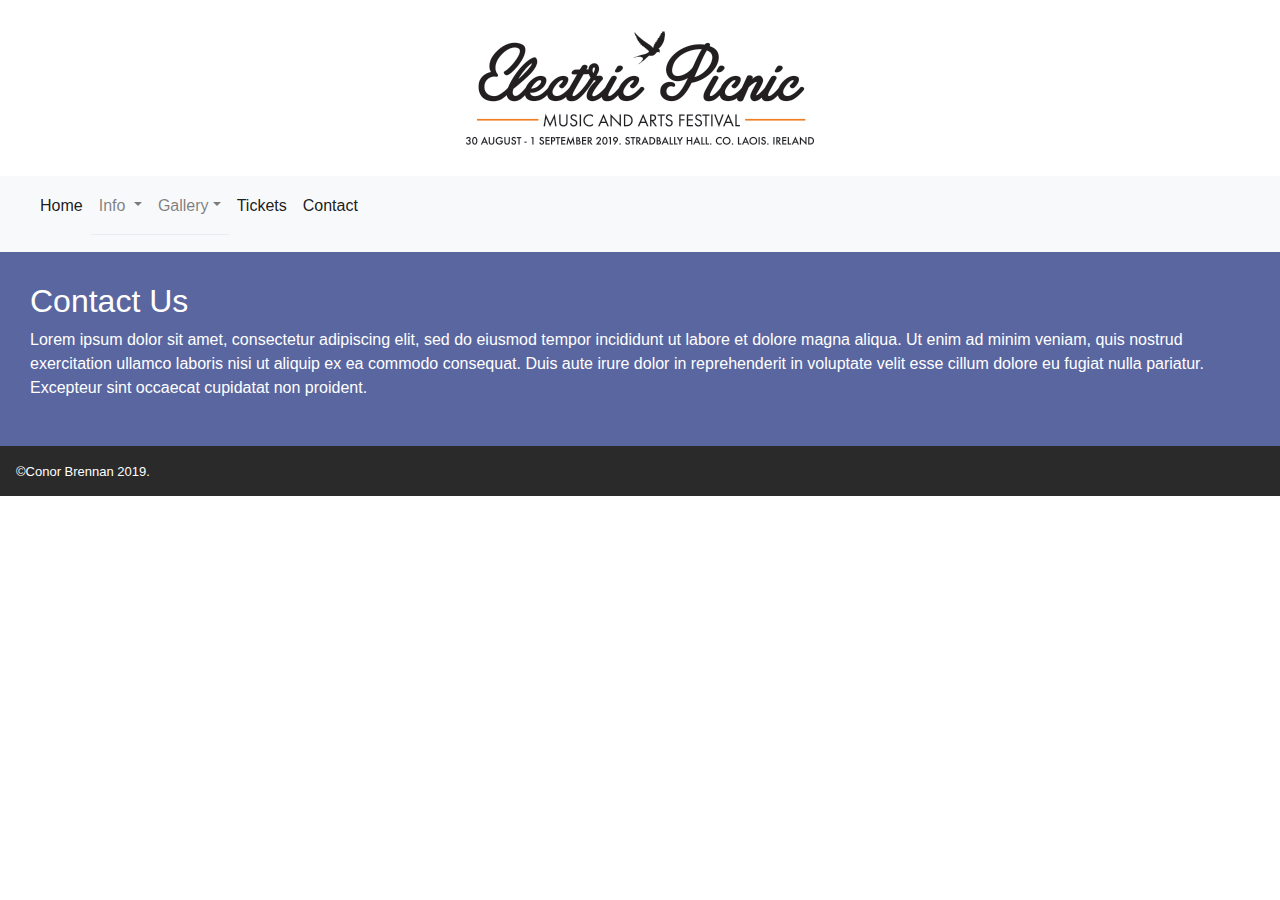
==== contact.html @ 8f72f69b "Add files via upload" ====
<!doctype html>
<html>
<head>
<meta charset="utf-8">
<meta http-equiv="X-UA-Compatible" content="IE=edge">
<meta name="viewport" content="width=device-width, initial-scale=1.0">
<title>Contact</title>
<link href="css/bootstrap-4.0.0.css" rel="stylesheet" type="text/css">
<link href="css/style.css" rel="stylesheet" type="text/css">
<!--The following script tag downloads a font from the Adobe Edge Web Fonts server for use within the web page. We recommend that you do not modify it.-->
<script>var __adobewebfontsappname__="dreamweaver"</script>
<script src="http://use.edgefonts.net/actor:n4:default;alfa-slab-one:n4:default.js" type="text/javascript"></script>
</head>

<body>
<header><img src="images/Logo.png" width="350" height="116" alt="Electric Picnic Logo"/></header>

<nav class="navbar navbar-expand-lg navbar-light bg-light"> <a class="navbar-brand" href="#"></a>
  <button class="navbar-toggler" type="button" data-toggle="collapse" data-target="#navbarSupportedContent2" aria-controls="navbarSupportedContent2" aria-expanded="false" aria-label="Toggle navigation"> <span class="navbar-toggler-icon"></span> </button>
  <div class="collapse navbar-collapse" id="navbarSupportedContent2">
    <ul class="navbar-nav mr-auto">
      <li class="nav-item active"> <a class="nav-link" href="index.html">Home <span class="sr-only">(current)</span></a> </li>
      <li class="nav-item"> </li>
      <li class="nav-item dropdown"> <a class="nav-link dropdown-toggle" href="#" id="navbarDropdown1" role="button" data-toggle="dropdown" aria-haspopup="true" aria-expanded="false"> Info </a>
		     <div class="dropdown-divider"></div>
        <div class="dropdown-menu" aria-labelledby="navbarDropdown1"> <a class="dropdown-item" href="lineup.html">Line Up</a> <a class="dropdown-item" href="news.html">News</a>
          <a class="dropdown-item" href="history.html">History</a> </div>
      </li>
      
		<li class="nav-item dropdown"> <a class="nav-link dropdown-toggle" href="#" id="navbarDropdown2" role="button" data-toggle="dropdown" aria-haspopup="true" aria-expanded="false"> Gallery</a>
		     <div class="dropdown-divider"></div>
        <div class="dropdown-menu" aria-labelledby="navbarDropdown1"> <a class="dropdown-item" href="photos.html">Photos</a> <a class="dropdown-item" href="videos.html">Videos</a></div>
      </li>
		<li class="nav-item active"> <a class="nav-link" href="tickets.html">Tickets <span class="sr-only">(current)</span></a> </li>
		<li class="nav-item active"> <a class="nav-link" href="contact.html">Contact <span class="sr-only">(current)</span></a> </li>
    </ul>
    <form class="form-inline my-2 my-lg-0">
</form>
  </div>
</nav>

<section id="section-1">
<h2>Contact Us</h2>	
<p>Lorem ipsum dolor sit amet, consectetur adipiscing elit, sed do eiusmod tempor incididunt ut labore et dolore magna aliqua. Ut enim ad minim veniam, quis nostrud exercitation ullamco laboris nisi ut aliquip ex ea commodo consequat. Duis aute irure dolor in reprehenderit in voluptate velit esse cillum dolore eu fugiat nulla pariatur. Excepteur sint occaecat cupidatat non proident.</p>
</section>
	
 
	
	
	
	
	
	
	
	
	
	
	
	
<footer>©Conor Brennan 2019.</footer>
<script src="js/jquery-3.2.1.min.js"></script>
<script src="js/popper.min.js"></script>
<script src="js/bootstrap-4.0.0.js"></script>
</body>
</html>
---- css/style.css ----
@charset "utf-8";

footer {
    font-size: small;
    text-align: left;
    clear: both;
    position: relative;
    left: 0;
    bottom: 0;
    height: 50px;
    width: 100%;
    color: white;
	background-color: #2a2a2a;
    padding-right: 16px;
    padding-left: 16px;
    padding-bottom: 0.01em;
    line-height: 4.0;
}

header {
    text-align: center;
    margin-top: 30px;
	margin-bottom: 30px;
}


@media (max-width: 650px){

header {
    margin-top: 30px;
}

}







.parent {
  display: flex;
  align-items: center;
  justify-content: center;
  flex-wrap: wrap;
  margin-left: -10px;
}

.parent .child {
  display: flex;
  align-items: stretch;
  width: 600px;
  height: 400px;
  padding: 5px;
  background-color: orange;
  margin-top: 10px;
  margin-left: 10px;
}

.child img {
  width: 100%;
  height: auto;
}

@media (max-width: 650px) {
  .parent .child {
    width: 100%;
    height: auto;
    display: block;
  }
}





.iframe-container{
  position: relative;
  width: 100%;
  padding-bottom: 56.25%; 
  height: 0;
}
.iframe-container iframe{
  position: absolute;
  top:0;
  left: 0;
  width: 100%;
  height: 100%;
}







#section-1{
  padding:30px;
  background:#5a66a0;
  color:#fff;
  text-align:left;
}

#section-2{
  padding:30px;
  background:#f4f4f4;
  text-align:center;
}






@keyframes slider {

0% {
	left: 0;
}

20% {
	left: 0;
}

25% {
	left: -100%;
}

45% {
    left: -100%;

}

50% {
		left: -200%;

}

70% {
	left: -200%;
}

75% {
	left: -300%;
}

95% {
	left: -300%;
}

100% {
	left: -400%;

}

}

#slider {
	overflow: hidden;
}

#slider figure img {
	width: 20%;
	float: left;
}

#slider figure {
	position: relative;
	width: 500%;
	margin: 0;
	left: 0;
	text-align: left;
	font-size: 0;
	animation: 20s slider infinite; 

}


form {
padding: 30px;	
	
}

.box1{
	position:relative;
	border: 5px solid orange; 
	padding: 25px;
	margin: 25px;
	background-color: #2a2a2a; 
	color: white;; 
	color: white;
	display: block;
	margin-left: auto;
	margin-right: auto;
	width: 70%;
}
	
.box2{
	position:relative;
	border: 5px solid orange; 
	padding: 25px;
	margin: 25px;
	background-color: #2a2a2a; 
	color: white;; 
	color: white;
	display: block;
	margin-left: auto;
	margin-right: auto;
	width: 70%;
}
	
.box3{
	position:relative;
	border: 5px solid orange; 
	padding: 25px;
	margin: 25px;
	background-color: #2a2a2a; 
	color: white;
	display: block;
	margin-left: auto;
	margin-right: auto;
	width: 70%;
}
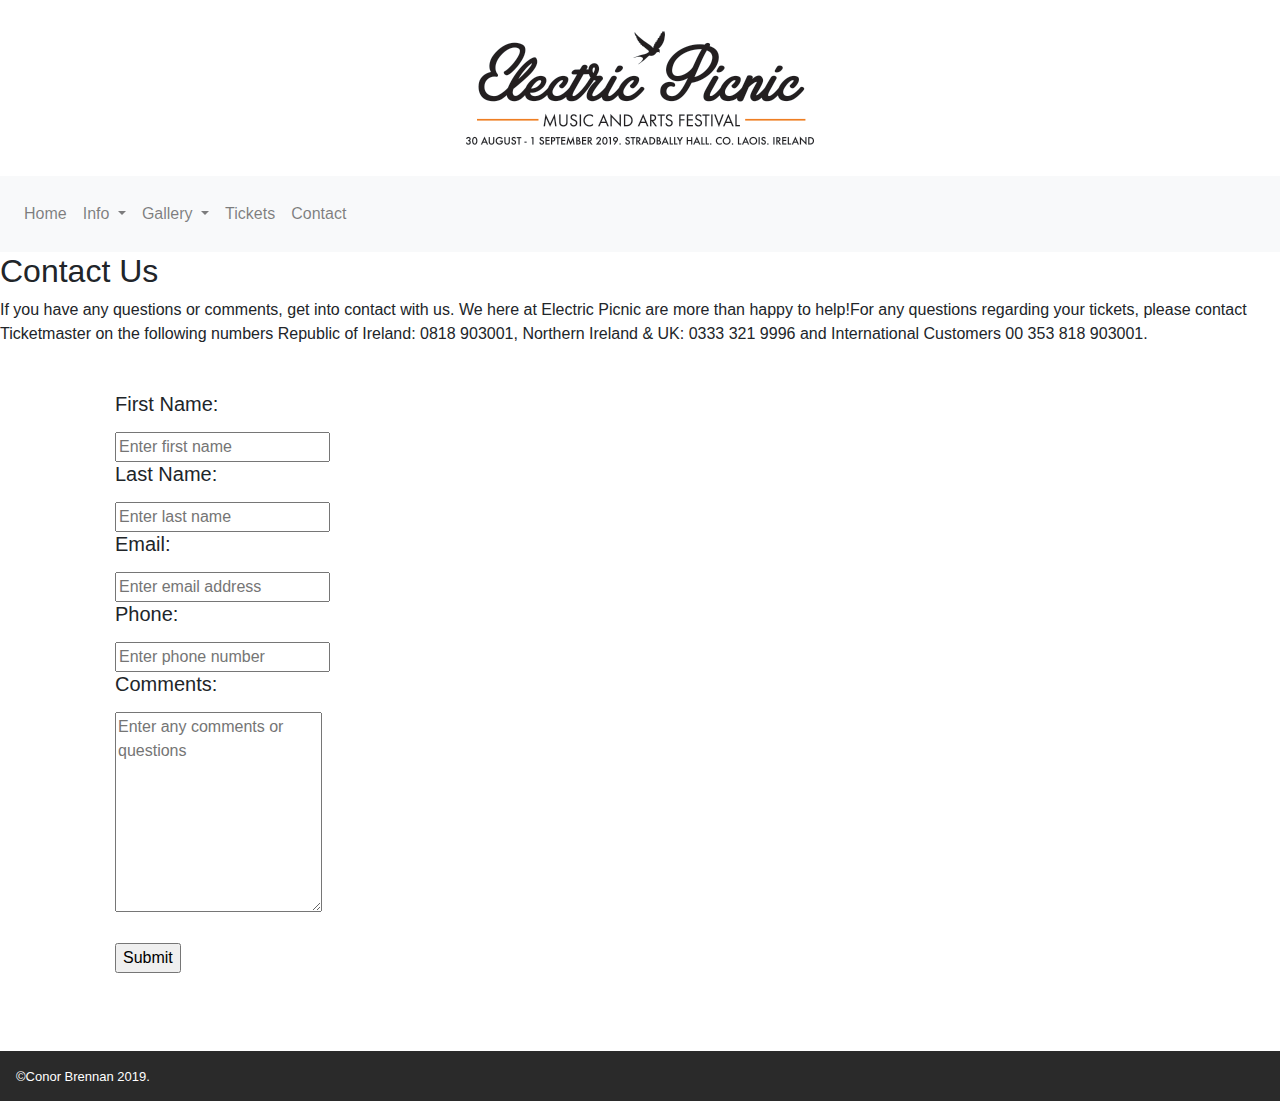
==== commit 3a157fd1: "Add files via upload" ====
--- a/contact.html
+++ b/contact.html
@@ -1,5 +1,5 @@
 <!doctype html>
-<html>
+<html lang="en">
 <head>
 <meta charset="utf-8">
 <meta http-equiv="X-UA-Compatible" content="IE=edge">
@@ -9,53 +9,65 @@
 <link href="css/style.css" rel="stylesheet" type="text/css">
 <!--The following script tag downloads a font from the Adobe Edge Web Fonts server for use within the web page. We recommend that you do not modify it.-->
 <script>var __adobewebfontsappname__="dreamweaver"</script>
-<script src="http://use.edgefonts.net/actor:n4:default;alfa-slab-one:n4:default.js" type="text/javascript"></script>
 </head>
 
 <body>
-<header><img src="images/Logo.png" width="350" height="116" alt="Electric Picnic Logo"/></header>
+<header><a href="index.html"><img src="images/Logo.png" width="350" height="116" alt="Electric Picnic Logo"/></a></header>
 
-<nav class="navbar navbar-expand-lg navbar-light bg-light"> <a class="navbar-brand" href="#"></a>
-  <button class="navbar-toggler" type="button" data-toggle="collapse" data-target="#navbarSupportedContent2" aria-controls="navbarSupportedContent2" aria-expanded="false" aria-label="Toggle navigation"> <span class="navbar-toggler-icon"></span> </button>
-  <div class="collapse navbar-collapse" id="navbarSupportedContent2">
+	
+	<nav class="navbar navbar-expand-lg navbar-light bg-light">
+<button class="navbar-toggler" type="button" data-toggle="collapse" data-target="#navbarSupportedContent1" aria-controls="navbarSupportedContent1" aria-expanded="false" aria-label="Toggle navigation"> <span class="navbar-toggler-icon"></span> </button>
+  <div class="collapse navbar-collapse" id="navbarSupportedContent1">
     <ul class="navbar-nav mr-auto">
-      <li class="nav-item active"> <a class="nav-link" href="index.html">Home <span class="sr-only">(current)</span></a> </li>
-      <li class="nav-item"> </li>
+      <li class="nav-item active"></li>
+		<li><a class="nav-link" href="index.html">Home <span class="sr-only"></span></a></li>
       <li class="nav-item dropdown"> <a class="nav-link dropdown-toggle" href="#" id="navbarDropdown1" role="button" data-toggle="dropdown" aria-haspopup="true" aria-expanded="false"> Info </a>
-		     <div class="dropdown-divider"></div>
-        <div class="dropdown-menu" aria-labelledby="navbarDropdown1"> <a class="dropdown-item" href="lineup.html">Line Up</a> <a class="dropdown-item" href="news.html">News</a>
-          <a class="dropdown-item" href="history.html">History</a> </div>
-      </li>
-      
-		<li class="nav-item dropdown"> <a class="nav-link dropdown-toggle" href="#" id="navbarDropdown2" role="button" data-toggle="dropdown" aria-haspopup="true" aria-expanded="false"> Gallery</a>
-		     <div class="dropdown-divider"></div>
-        <div class="dropdown-menu" aria-labelledby="navbarDropdown1"> <a class="dropdown-item" href="photos.html">Photos</a> <a class="dropdown-item" href="videos.html">Videos</a></div>
-      </li>
-		<li class="nav-item active"> <a class="nav-link" href="tickets.html">Tickets <span class="sr-only">(current)</span></a> </li>
-		<li class="nav-item active"> <a class="nav-link" href="contact.html">Contact <span class="sr-only">(current)</span></a> </li>
+        <div class="dropdown-menu" aria-labelledby="navbarDropdown1"> <a class="dropdown-item" href="news.html">Map</a> 
+			<a class="dropdown-item" href="lineup.html">Lineup</a> 
+			<a class="dropdown-item" href="history.html">History</a></div></li>
+		
+		<li class="nav-item dropdown"> <a class="nav-link dropdown-toggle" href="#" id="navbarDropdown2" role="button" data-toggle="dropdown" aria-haspopup="true" aria-expanded="false"> Gallery </a>
+        <div class="dropdown-menu" aria-labelledby="navbarDropdown1"> <a class="dropdown-item" href="photos.html">Photos</a> 
+			<a class="dropdown-item" href="videos.html">Videos</a> 
+			</div></li>
+			<li><a class="nav-link" href="tickets.html">Tickets <span class="sr-only"></span></a></li>
+			<li><a class="nav-link" href="contact.html">Contact <span class="sr-only"></span></a></li>
+      <li class="nav-item"></li>
     </ul>
     <form class="form-inline my-2 my-lg-0">
 </form>
   </div>
 </nav>
+	
+<section id="tbox">
+<h2>Contact Us</h2>
+<p>If you have any questions or comments, get into contact with us. We here at Electric Picnic are more than happy to help!For any questions regarding your tickets, please contact Ticketmaster on the following numbers Republic of Ireland: 0818 903001, Northern Ireland & UK: 0333 321 9996 and International Customers 00 353 818 903001.
 
-<section id="section-1">
-<h2>Contact Us</h2>	
-<p>Lorem ipsum dolor sit amet, consectetur adipiscing elit, sed do eiusmod tempor incididunt ut labore et dolore magna aliqua. Ut enim ad minim veniam, quis nostrud exercitation ullamco laboris nisi ut aliquip ex ea commodo consequat. Duis aute irure dolor in reprehenderit in voluptate velit esse cillum dolore eu fugiat nulla pariatur. Excepteur sint occaecat cupidatat non proident.</p>
-</section>
+</p>
+</section>	
+
+<div class="container"><form action="thankyou.html" form id="form1" name="form1" method="post">
+
+	<h5><label for="fname">First Name:</label></h5>
+    <input type="text" id="fname" name="firstname" placeholder="Enter first name">
+
+	  <h5><label for="lname">Last Name:</label></h5>
+    <input type="text" id="lname" name="lastname" placeholder="Enter last name">
+
+	  <h5><label for="email">Email:</label></h5>
+    <input type="text" id="email" name="email" placeholder="Enter email address">
+	  
+	  <h5><label for="phone">Phone:</label></h5>
+    <input type="text" id="phone" name="phone" placeholder="Enter phone number">
 	
- 
-	
-	
-	
-	
-	
-	
-	
-	
-	
-	
-	
+	  <h5><label for="comments">Comments:</label></h5>
+    <textarea id="comments" name="comments" placeholder="Enter any comments or questions" style="height:200px"></textarea>
+<br><br>
+    <input type="submit" value="Submit" >
+
+  </form>
+</div>
+<br><br>	
 	
 <footer>©Conor Brennan 2019.</footer>
 <script src="js/jquery-3.2.1.min.js"></script>
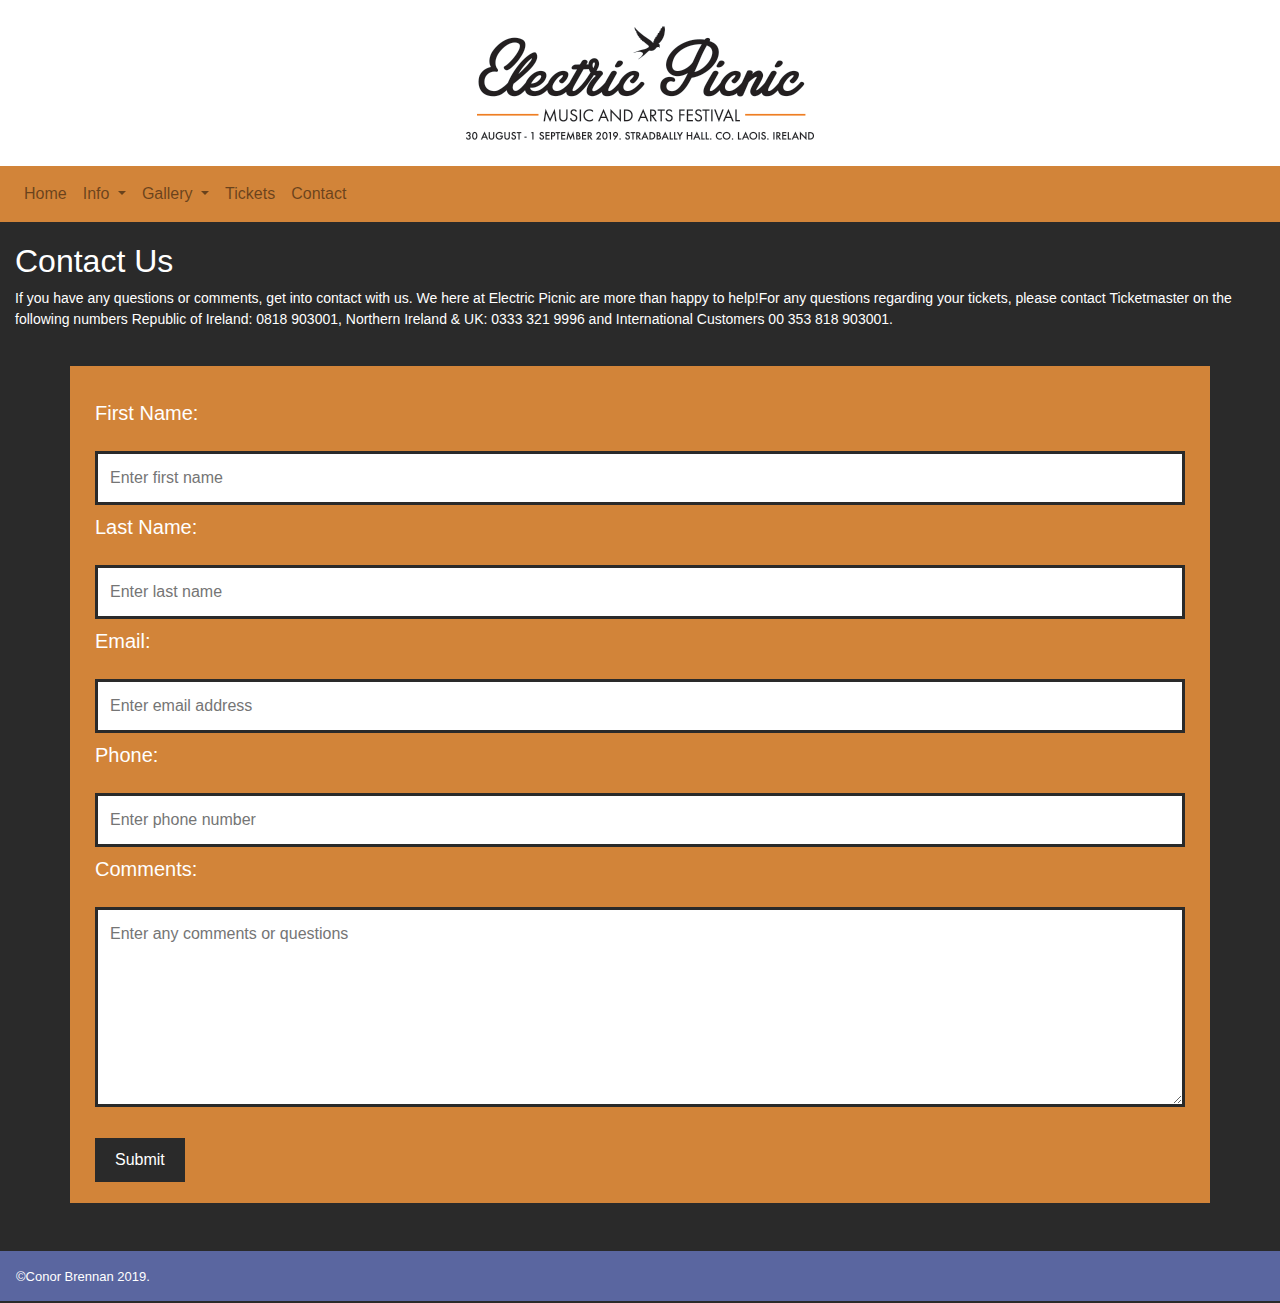
==== commit d42bef15: "Add files via upload" ====
--- a/contact.html
+++ b/contact.html
@@ -46,7 +46,8 @@
 </p>
 </section>	
 
-<div class="container"><form action="thankyou.html" form id="form1" name="form1" method="post">
+<div class="container">
+	<form action="thankyou.html" >
 
 	<h5><label for="fname">First Name:</label></h5>
     <input type="text" id="fname" name="firstname" placeholder="Enter first name">
